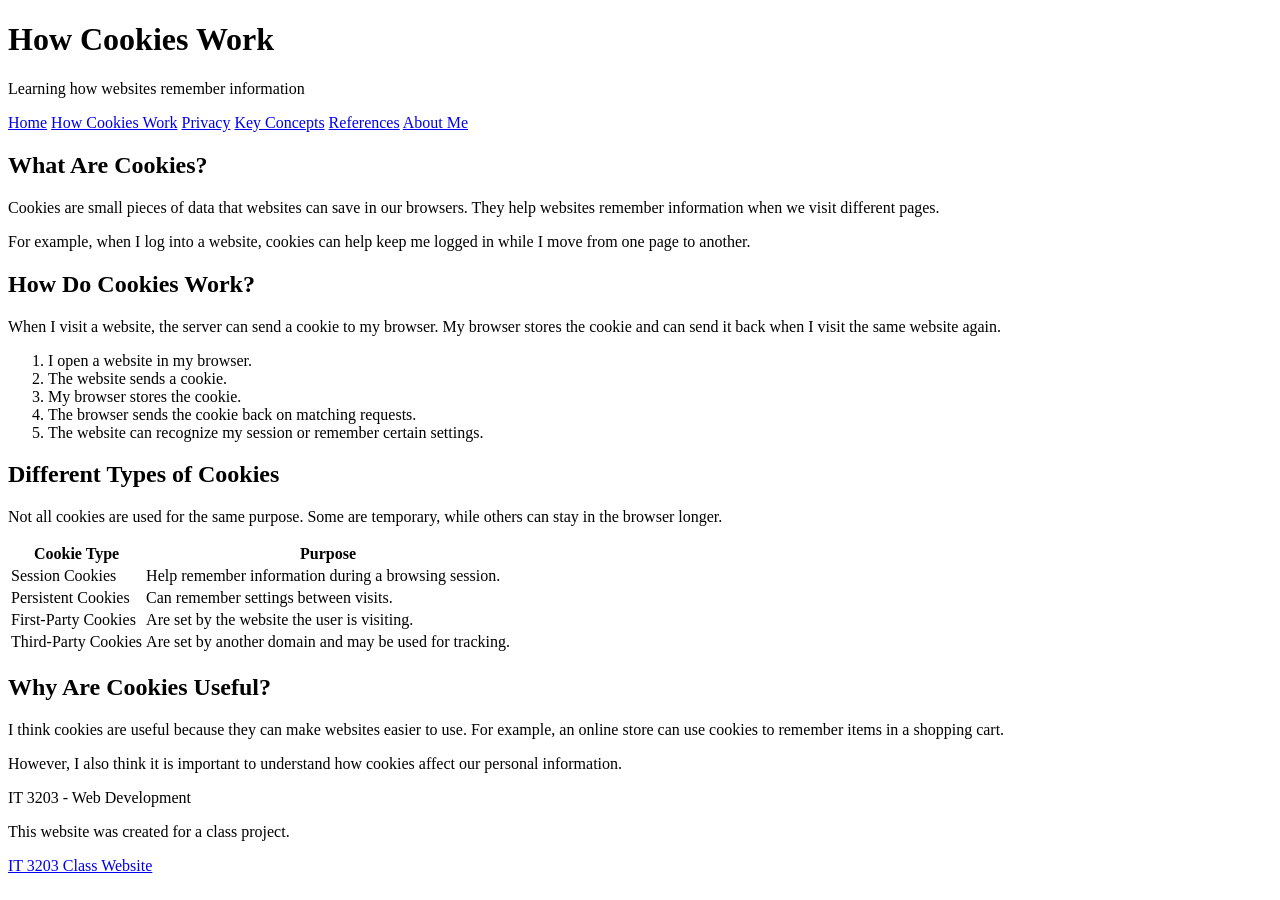
==== index.html @ 06b5e533 "Add files via upload" ====
<!DOCTYPE html>
<html lang="en">

<head>
    <meta charset="UTF-8">
    <meta name="viewport" content="width=device-width, initial-scale=1.0">
    <title>How Cookies Work</title>
    <link rel="stylesheet" href="style.css">
</head>

<body>

    <!-- Website header -->
    <header id="site-header">
        <h1>How Cookies Work</h1>
        <p>Learning how websites remember information</p>
    </header>

    <!-- Navigation menu -->
    <nav>
        <a href="index.html">Home</a>
        <a href="how-cookies-work.html">How Cookies Work</a>
        <a href="privacy-security.html">Privacy</a>
        <a href="key-concepts.html">Key Concepts</a>
        <a href="references.html">References</a>
        <a href="about.html">About Me</a>
    </nav>

    <main class="container">

        <!-- Introduction -->
        <section>
            <h2>What Are Cookies?</h2>

            <p>
                Cookies are small pieces of data that
                websites can save in our browsers.
                They help websites remember information
                when we visit different pages.
            </p>

            <p>
                For example, when I log into a website,
                cookies can help keep me logged in while
                I move from one page to another.
            </p>
        </section>

        <!-- How cookies work -->
        <section>
            <h2>How Do Cookies Work?</h2>

            <p>
                When I visit a website, the server can
                send a cookie to my browser.
                My browser stores the cookie and can
                send it back when I visit the same
                website again.
            </p>

            <ol>
                <li>I open a website in my browser.</li>
                <li>The website sends a cookie.</li>
                <li>My browser stores the cookie.</li>
                <li>The browser sends the cookie back
                    on matching requests.</li>
                <li>The website can recognize my session
                    or remember certain settings.</li>
            </ol>
        </section>

        <!-- Types of cookies -->
        <section>
            <h2>Different Types of Cookies</h2>

            <p>
                Not all cookies are used for the same
                purpose. Some are temporary, while
                others can stay in the browser longer.
            </p>

            <table>
                <tr>
                    <th>Cookie Type</th>
                    <th>Purpose</th>
                </tr>

                <tr>
                    <td>Session Cookies</td>
                    <td>Help remember information
                        during a browsing session.</td>
                </tr>

                <tr>
                    <td>Persistent Cookies</td>
                    <td>Can remember settings
                        between visits.</td>
                </tr>

                <tr>
                    <td>First-Party Cookies</td>
                    <td>Are set by the website
                        the user is visiting.</td>
                </tr>

                <tr>
                    <td>Third-Party Cookies</td>
                    <td>Are set by another domain
                        and may be used for tracking.</td>
                </tr>
            </table>
        </section>

        <!-- Personal example -->
        <section>
            <h2>Why Are Cookies Useful?</h2>

            <p>
                I think cookies are useful because
                they can make websites easier to use.
                For example, an online store can use
                cookies to remember items in a
                shopping cart.
            </p>

            <p>
                However, I also think it is important
                to understand how cookies affect
                our personal information.
            </p>
        </section>

    </main>

    <!-- Footer -->
    <footer>
        <p>IT 3203 - Web Development</p>
        <p>This website was created for a class project.</p>
        <a href="https://ksuweb.github.io/IT3203/">
            IT 3203 Class Website
        </a>
    </footer>

</body>
</html>
---- style.css ----
<!DOCTYPE html>
<html lang="en">

<head>
    <meta charset="UTF-8">
    <meta name="viewport" content="width=device-width, initial-scale=1.0">
    <title>Key Concepts - Cookies and Privacy</title>
    <link rel="stylesheet" href="style.css">
</head>

<body>

    <!-- Website header -->
    <header id="site-header">
        <h1>Key Concepts</h1>
        <p>Important things to know about cookies</p>
    </header>

    <!-- Navigation menu -->
    <nav>
        <a href="index.html">Home</a>
        <a href="how-cookies-work.html">How Cookies Work</a>
        <a href="privacy-security.html">Privacy</a>
        <a href="key-concepts.html">Key Concepts</a>
        <a href="references.html">References</a>
        <a href="about.html">About Me</a>
    </nav>

    <main class="container">

        <!-- Introduction -->
        <section>
            <h2>Understanding Cookies</h2>

            <p>
                While researching cookies, I learned
                about different concepts that help
                explain how websites use information.
            </p>

            <p>
                These are six important concepts
                that I think everyone should know.
            </p>
        </section>

        <!-- Concept 1 -->
        <section>
            <h2>1. HTTP Cookies</h2>

            <p>
                HTTP cookies are small pieces of data
                that websites can store in a browser.
                They help websites remember information
                about a user.
            </p>
        </section>

        <!-- Concept 2 -->
        <section>
            <h2>2. Session Cookies</h2>

            <p>
                Session cookies are temporary cookies.
                They usually disappear when the browser
                session ends.
            </p>

            <p>
                For example, they can help a website
                remember that I am logged in while
                I move between pages.
            </p>
        </section>

        <!-- Concept 3 -->
        <section>
            <h2>3. Persistent Cookies</h2>

            <p>
                Persistent cookies can stay in a
                browser after it is closed.
                They have an expiration time.
            </p>

            <p>
                For example, a website can use them
                to remember my language preferences
                when I visit again.
            </p>
        </section>

        <!-- Concept 4 -->
        <section>
            <h2>4. First-Party Cookies</h2>

            <p>
                First-party cookies are created by
                the website I am visiting.
            </p>

            <p>
                They can help websites remember
                settings and provide a better
                browsing experience.
            </p>
        </section>

        <!-- Concept 5 -->
        <section>
            <h2>5. Third-Party Cookies</h2>

            <p>
                Third-party cookies come from
                a different domain than the
                website I am visiting.
            </p>

            <p>
                They may be used for advertising
                and tracking activity across
                different websites.
            </p>
        </section>

        <!-- Concept 6 -->
        <section>
            <h2>6. Cookie Consent</h2>

            <p>
                Cookie consent is when a website
                asks users for permission to
                use certain types of cookies.
            </p>

            <p>
                Some websites show cookie banners
                that let users accept or reject
                optional cookies.
            </p>
        </section>

        <!-- Conclusion -->
        <section>
            <h2>What I Learned</h2>

            <p>
                Before researching this topic,
                I did not know there were
                different types of cookies.
            </p>

            <p>
                I learned that cookies can make
                websites easier to use, but they
                can also create privacy concerns.
                Understanding these concepts helps
                me make better decisions online.
            </p>
        </section>

    </main>

    <!-- Footer -->
    <footer>
        <p>IT 3203 - Web Development</p>
        <p>This website was created for a class project.</p>

        <a href="https://ksuweb.github.io/IT3203/">
            IT 3203 Class Website
        </a>
    </footer>

</body>
</html>
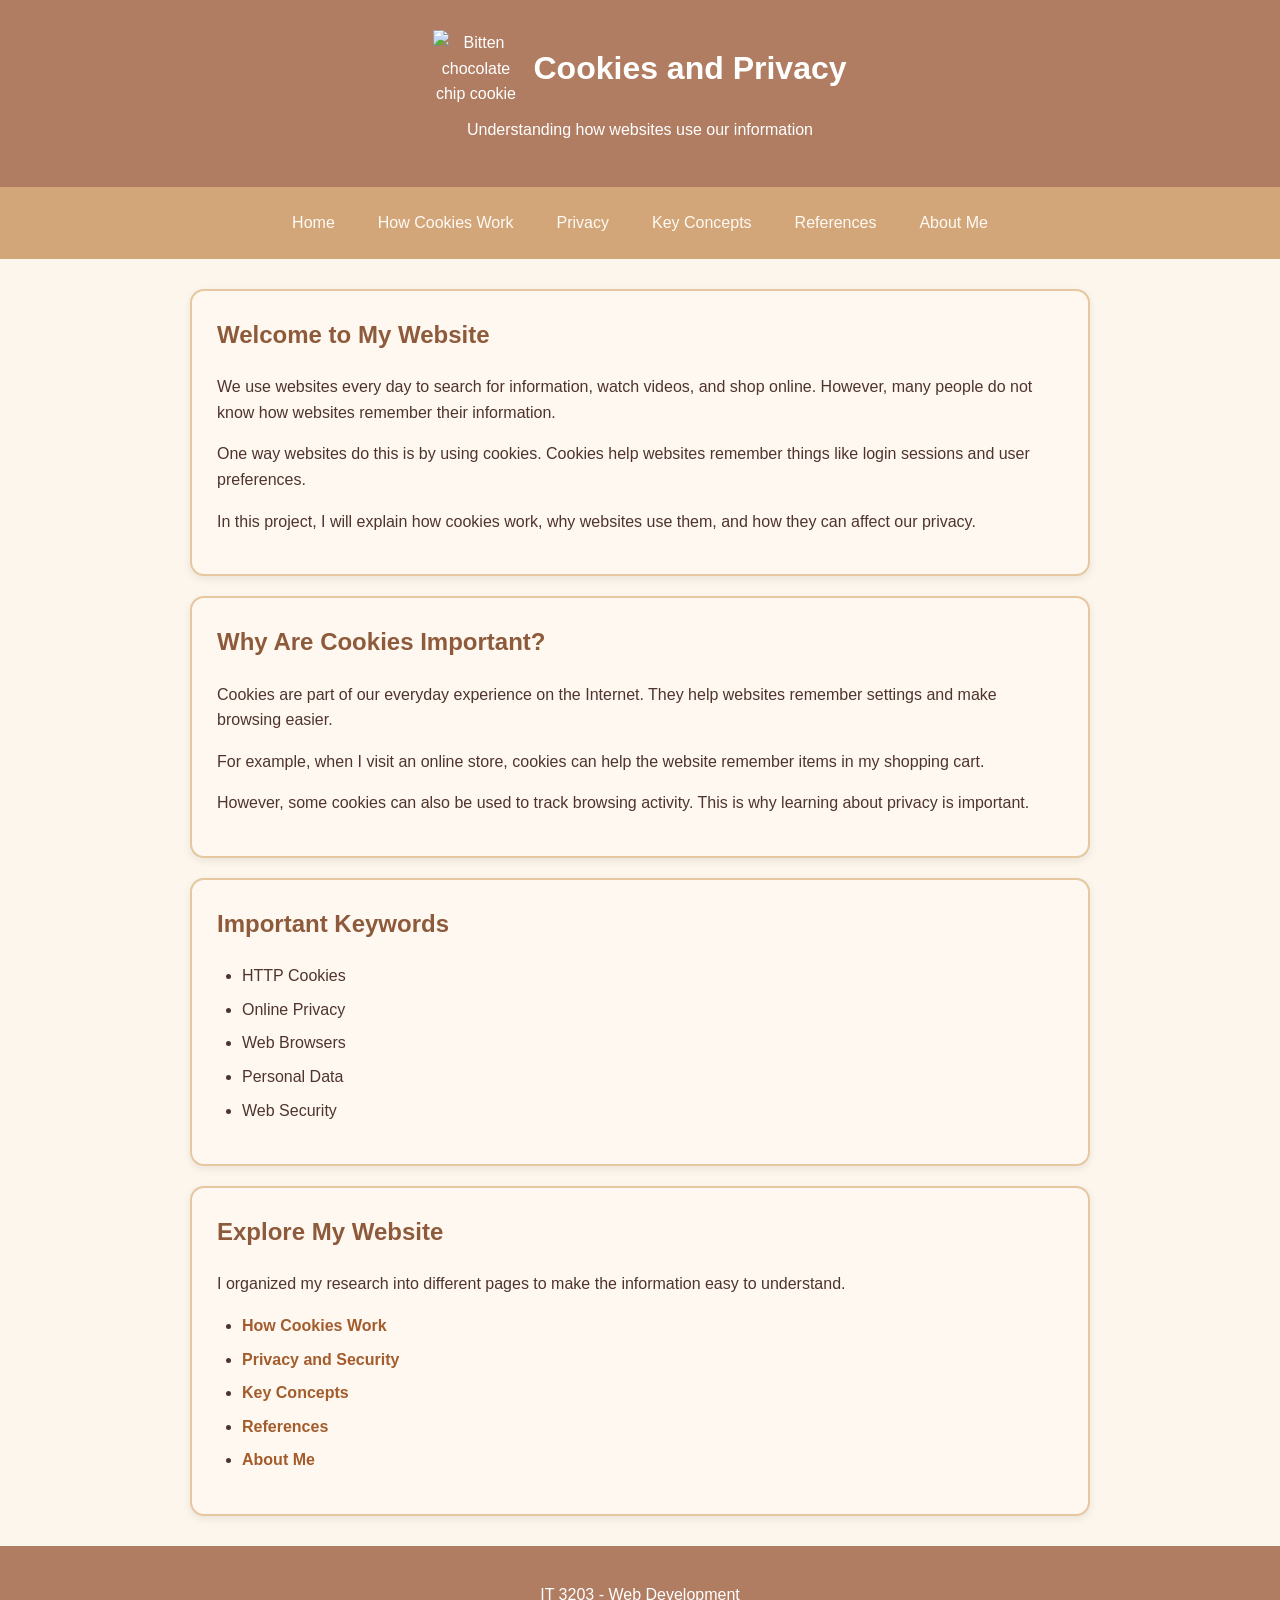
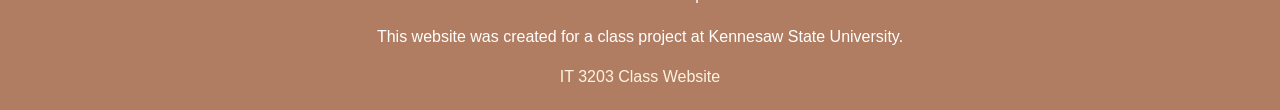
==== commit e4d6f2e0: "index.html" ====
--- a/index.html
+++ b/index.html
@@ -4,7 +4,7 @@
 <head>
     <meta charset="UTF-8">
     <meta name="viewport" content="width=device-width, initial-scale=1.0">
-    <title>How Cookies Work</title>
+    <title>Cookies and Privacy</title>
     <link rel="stylesheet" href="style.css">
 </head>
 
@@ -12,8 +12,20 @@
 
     <!-- Website header -->
     <header id="site-header">
-        <h1>How Cookies Work</h1>
-        <p>Learning how websites remember information</p>
+
+        <div class="title-row">
+
+            <!-- Cookie image next to the title -->
+            <img src="images/Bitten-Chocolate-Chip-Cookie.png"
+                 alt="Bitten chocolate chip cookie"
+                 class="title-cookie">
+
+            <h1>Cookies and Privacy</h1>
+
+        </div>
+
+        <p>Understanding how websites use our information</p>
+
     </header>
 
     <!-- Navigation menu -->
@@ -30,104 +42,105 @@
 
         <!-- Introduction -->
         <section>
-            <h2>What Are Cookies?</h2>
+            <h2>Welcome to My Website</h2>
 
             <p>
-                Cookies are small pieces of data that
-                websites can save in our browsers.
-                They help websites remember information
-                when we visit different pages.
+                We use websites every day to search for
+                information, watch videos, and shop online.
+                However, many people do not know how
+                websites remember their information.
             </p>
 
             <p>
-                For example, when I log into a website,
-                cookies can help keep me logged in while
-                I move from one page to another.
+                One way websites do this is by using cookies.
+                Cookies help websites remember things like
+                login sessions and user preferences.
+            </p>
+
+            <p>
+                In this project, I will explain how cookies
+                work, why websites use them, and how they
+                can affect our privacy.
             </p>
         </section>
 
-        <!-- How cookies work -->
+        <!-- Why cookies matter -->
         <section>
-            <h2>How Do Cookies Work?</h2>
+            <h2>Why Are Cookies Important?</h2>
 
             <p>
-                When I visit a website, the server can
-                send a cookie to my browser.
-                My browser stores the cookie and can
-                send it back when I visit the same
-                website again.
-            </p>
-
-            <ol>
-                <li>I open a website in my browser.</li>
-                <li>The website sends a cookie.</li>
-                <li>My browser stores the cookie.</li>
-                <li>The browser sends the cookie back
-                    on matching requests.</li>
-                <li>The website can recognize my session
-                    or remember certain settings.</li>
-            </ol>
-        </section>
-
-        <!-- Types of cookies -->
-        <section>
-            <h2>Different Types of Cookies</h2>
-
-            <p>
-                Not all cookies are used for the same
-                purpose. Some are temporary, while
-                others can stay in the browser longer.
-            </p>
-
-            <table>
-                <tr>
-                    <th>Cookie Type</th>
-                    <th>Purpose</th>
-                </tr>
-
-                <tr>
-                    <td>Session Cookies</td>
-                    <td>Help remember information
-                        during a browsing session.</td>
-                </tr>
-
-                <tr>
-                    <td>Persistent Cookies</td>
-                    <td>Can remember settings
-                        between visits.</td>
-                </tr>
-
-                <tr>
-                    <td>First-Party Cookies</td>
-                    <td>Are set by the website
-                        the user is visiting.</td>
-                </tr>
-
-                <tr>
-                    <td>Third-Party Cookies</td>
-                    <td>Are set by another domain
-                        and may be used for tracking.</td>
-                </tr>
-            </table>
-        </section>
-
-        <!-- Personal example -->
-        <section>
-            <h2>Why Are Cookies Useful?</h2>
-
-            <p>
-                I think cookies are useful because
-                they can make websites easier to use.
-                For example, an online store can use
-                cookies to remember items in a
-                shopping cart.
+                Cookies are part of our everyday experience
+                on the Internet. They help websites remember
+                settings and make browsing easier.
             </p>
 
             <p>
-                However, I also think it is important
-                to understand how cookies affect
-                our personal information.
+                For example, when I visit an online store,
+                cookies can help the website remember
+                items in my shopping cart.
             </p>
+
+            <p>
+                However, some cookies can also be used
+                to track browsing activity. This is why
+                learning about privacy is important.
+            </p>
+        </section>
+
+        <!-- Keywords -->
+        <section>
+            <h2>Important Keywords</h2>
+
+            <ul>
+                <li>HTTP Cookies</li>
+                <li>Online Privacy</li>
+                <li>Web Browsers</li>
+                <li>Personal Data</li>
+                <li>Web Security</li>
+            </ul>
+        </section>
+
+        <!-- Table of contents -->
+        <section>
+            <h2>Explore My Website</h2>
+
+            <p>
+                I organized my research into different
+                pages to make the information easy
+                to understand.
+            </p>
+
+            <ul>
+                <li>
+                    <a href="how-cookies-work.html">
+                        How Cookies Work
+                    </a>
+                </li>
+
+                <li>
+                    <a href="privacy-security.html">
+                        Privacy and Security
+                    </a>
+                </li>
+
+                <li>
+                    <a href="key-concepts.html">
+                        Key Concepts
+                    </a>
+                </li>
+
+                <li>
+                    <a href="references.html">
+                        References
+                    </a>
+                </li>
+
+                <li>
+                    <a href="about.html">
+                        About Me
+                    </a>
+                </li>
+            </ul>
         </section>
 
     </main>
@@ -135,7 +148,12 @@
     <!-- Footer -->
     <footer>
         <p>IT 3203 - Web Development</p>
-        <p>This website was created for a class project.</p>
+
+        <p>
+            This website was created for a class project
+            at Kennesaw State University.
+        </p>
+
         <a href="https://ksuweb.github.io/IT3203/">
             IT 3203 Class Website
         </a>
--- a/style.css
+++ b/style.css
@@ -1,175 +1,211 @@
-<!DOCTYPE html>
-<html lang="en">
-
-<head>
-    <meta charset="UTF-8">
-    <meta name="viewport" content="width=device-width, initial-scale=1.0">
-    <title>Key Concepts - Cookies and Privacy</title>
-    <link rel="stylesheet" href="style.css">
-</head>
-
-<body>
-
-    <!-- Website header -->
-    <header id="site-header">
-        <h1>Key Concepts</h1>
-        <p>Important things to know about cookies</p>
-    </header>
-
-    <!-- Navigation menu -->
-    <nav>
-        <a href="index.html">Home</a>
-        <a href="how-cookies-work.html">How Cookies Work</a>
-        <a href="privacy-security.html">Privacy</a>
-        <a href="key-concepts.html">Key Concepts</a>
-        <a href="references.html">References</a>
-        <a href="about.html">About Me</a>
-    </nav>
-
-    <main class="container">
-
-        <!-- Introduction -->
-        <section>
-            <h2>Understanding Cookies</h2>
-
-            <p>
-                While researching cookies, I learned
-                about different concepts that help
-                explain how websites use information.
-            </p>
-
-            <p>
-                These are six important concepts
-                that I think everyone should know.
-            </p>
-        </section>
-
-        <!-- Concept 1 -->
-        <section>
-            <h2>1. HTTP Cookies</h2>
-
-            <p>
-                HTTP cookies are small pieces of data
-                that websites can store in a browser.
-                They help websites remember information
-                about a user.
-            </p>
-        </section>
-
-        <!-- Concept 2 -->
-        <section>
-            <h2>2. Session Cookies</h2>
-
-            <p>
-                Session cookies are temporary cookies.
-                They usually disappear when the browser
-                session ends.
-            </p>
-
-            <p>
-                For example, they can help a website
-                remember that I am logged in while
-                I move between pages.
-            </p>
-        </section>
-
-        <!-- Concept 3 -->
-        <section>
-            <h2>3. Persistent Cookies</h2>
-
-            <p>
-                Persistent cookies can stay in a
-                browser after it is closed.
-                They have an expiration time.
-            </p>
-
-            <p>
-                For example, a website can use them
-                to remember my language preferences
-                when I visit again.
-            </p>
-        </section>
-
-        <!-- Concept 4 -->
-        <section>
-            <h2>4. First-Party Cookies</h2>
-
-            <p>
-                First-party cookies are created by
-                the website I am visiting.
-            </p>
-
-            <p>
-                They can help websites remember
-                settings and provide a better
-                browsing experience.
-            </p>
-        </section>
-
-        <!-- Concept 5 -->
-        <section>
-            <h2>5. Third-Party Cookies</h2>
-
-            <p>
-                Third-party cookies come from
-                a different domain than the
-                website I am visiting.
-            </p>
-
-            <p>
-                They may be used for advertising
-                and tracking activity across
-                different websites.
-            </p>
-        </section>
-
-        <!-- Concept 6 -->
-        <section>
-            <h2>6. Cookie Consent</h2>
-
-            <p>
-                Cookie consent is when a website
-                asks users for permission to
-                use certain types of cookies.
-            </p>
-
-            <p>
-                Some websites show cookie banners
-                that let users accept or reject
-                optional cookies.
-            </p>
-        </section>
-
-        <!-- Conclusion -->
-        <section>
-            <h2>What I Learned</h2>
-
-            <p>
-                Before researching this topic,
-                I did not know there were
-                different types of cookies.
-            </p>
-
-            <p>
-                I learned that cookies can make
-                websites easier to use, but they
-                can also create privacy concerns.
-                Understanding these concepts helps
-                me make better decisions online.
-            </p>
-        </section>
-
-    </main>
-
-    <!-- Footer -->
-    <footer>
-        <p>IT 3203 - Web Development</p>
-        <p>This website was created for a class project.</p>
-
-        <a href="https://ksuweb.github.io/IT3203/">
-            IT 3203 Class Website
-        </a>
-    </footer>
-
-</body>
-</html>+/* General website style */
+body {
+    font-family: Arial, sans-serif;
+    margin: 0;
+    background-color: #fdf6ec;
+    color: #4e342e;
+    line-height: 1.6;
+}
+
+/* Website header */
+#site-header {
+    background-color: #b07d62;
+    color: white;
+    text-align: center;
+    padding: 30px 20px;
+}
+
+/* Title and cookie image */
+.title-row {
+    display: flex;
+    align-items: center;
+    justify-content: center;
+    gap: 15px;
+}
+
+#site-header h1 {
+    margin: 0;
+    font-size: 32px;
+}
+
+#site-header p {
+    margin-top: 10px;
+    font-size: 16px;
+}
+
+/* Bitten cookie image */
+.title-cookie {
+    width: 85px;
+    height: auto;
+    flex-shrink: 0;
+}
+
+/* Navigation menu */
+nav {
+    background-color: #d2a679;
+    display: flex;
+    justify-content: center;
+    flex-wrap: wrap;
+    gap: 15px;
+    padding: 15px;
+}
+
+/* Navigation links */
+nav a {
+    color: #fffaf5;
+    text-decoration: none;
+    padding: 8px 14px;
+    border-radius: 20px;
+    transition: background-color 0.2s;
+}
+
+/* Hover effect */
+nav a:hover {
+    background-color: #8d5a3b;
+    color: white;
+}
+
+/* Main content */
+.container {
+    max-width: 900px;
+    margin: 30px auto;
+    padding: 0 20px;
+}
+
+/* Content sections */
+section {
+    background-color: #fff8f0;
+    padding: 25px;
+    margin-bottom: 20px;
+    border: 2px solid #e6c7a1;
+    border-radius: 14px;
+    box-shadow: 0 3px 8px rgba(0, 0, 0, 0.08);
+}
+
+/* Section headings */
+h2 {
+    color: #8d5a3b;
+    margin-top: 0;
+}
+
+/* Paragraphs */
+p {
+    margin-bottom: 15px;
+}
+
+/* Lists */
+ul, ol {
+    padding-left: 25px;
+}
+
+li {
+    margin-bottom: 8px;
+}
+
+/* Links inside sections */
+section a {
+    color: #a35c2c;
+    text-decoration: none;
+    font-weight: bold;
+}
+
+section a:hover {
+    color: #6d3f24;
+    text-decoration: underline;
+}
+
+/* Table design */
+table {
+    width: 100%;
+    border-collapse: collapse;
+    margin-top: 20px;
+}
+
+th {
+    background-color: #b07d62;
+    color: white;
+    padding: 12px;
+    text-align: left;
+}
+
+td {
+    border: 1px solid #e6c7a1;
+    padding: 12px;
+}
+
+tr:nth-child(even) {
+    background-color: #f5e4d2;
+}
+
+/* Footer */
+footer {
+    background-color: #b07d62;
+    color: white;
+    text-align: center;
+    padding: 20px;
+}
+
+footer a {
+    color: #fff3e0;
+    text-decoration: none;
+}
+
+footer a:hover {
+    text-decoration: underline;
+}
+
+/* Mobile design */
+@media (max-width: 600px) {
+
+    #site-header {
+        padding: 25px 12px;
+    }
+
+    #site-header h1 {
+        font-size: 26px;
+    }
+
+    #site-header p {
+        font-size: 14px;
+    }
+
+    .title-row {
+        gap: 10px;
+    }
+
+    .title-cookie {
+        width: 55px;
+    }
+
+    nav {
+        gap: 8px;
+        padding: 10px;
+    }
+
+    nav a {
+        font-size: 14px;
+        padding: 8px;
+    }
+
+    .container {
+        padding: 0 12px;
+        margin: 20px auto;
+    }
+
+    section {
+        padding: 15px;
+    }
+
+    h2 {
+        font-size: 22px;
+    }
+
+    table {
+        font-size: 13px;
+    }
+
+    th, td {
+        padding: 6px;
+        overflow-wrap: anywhere;
+    }
+}
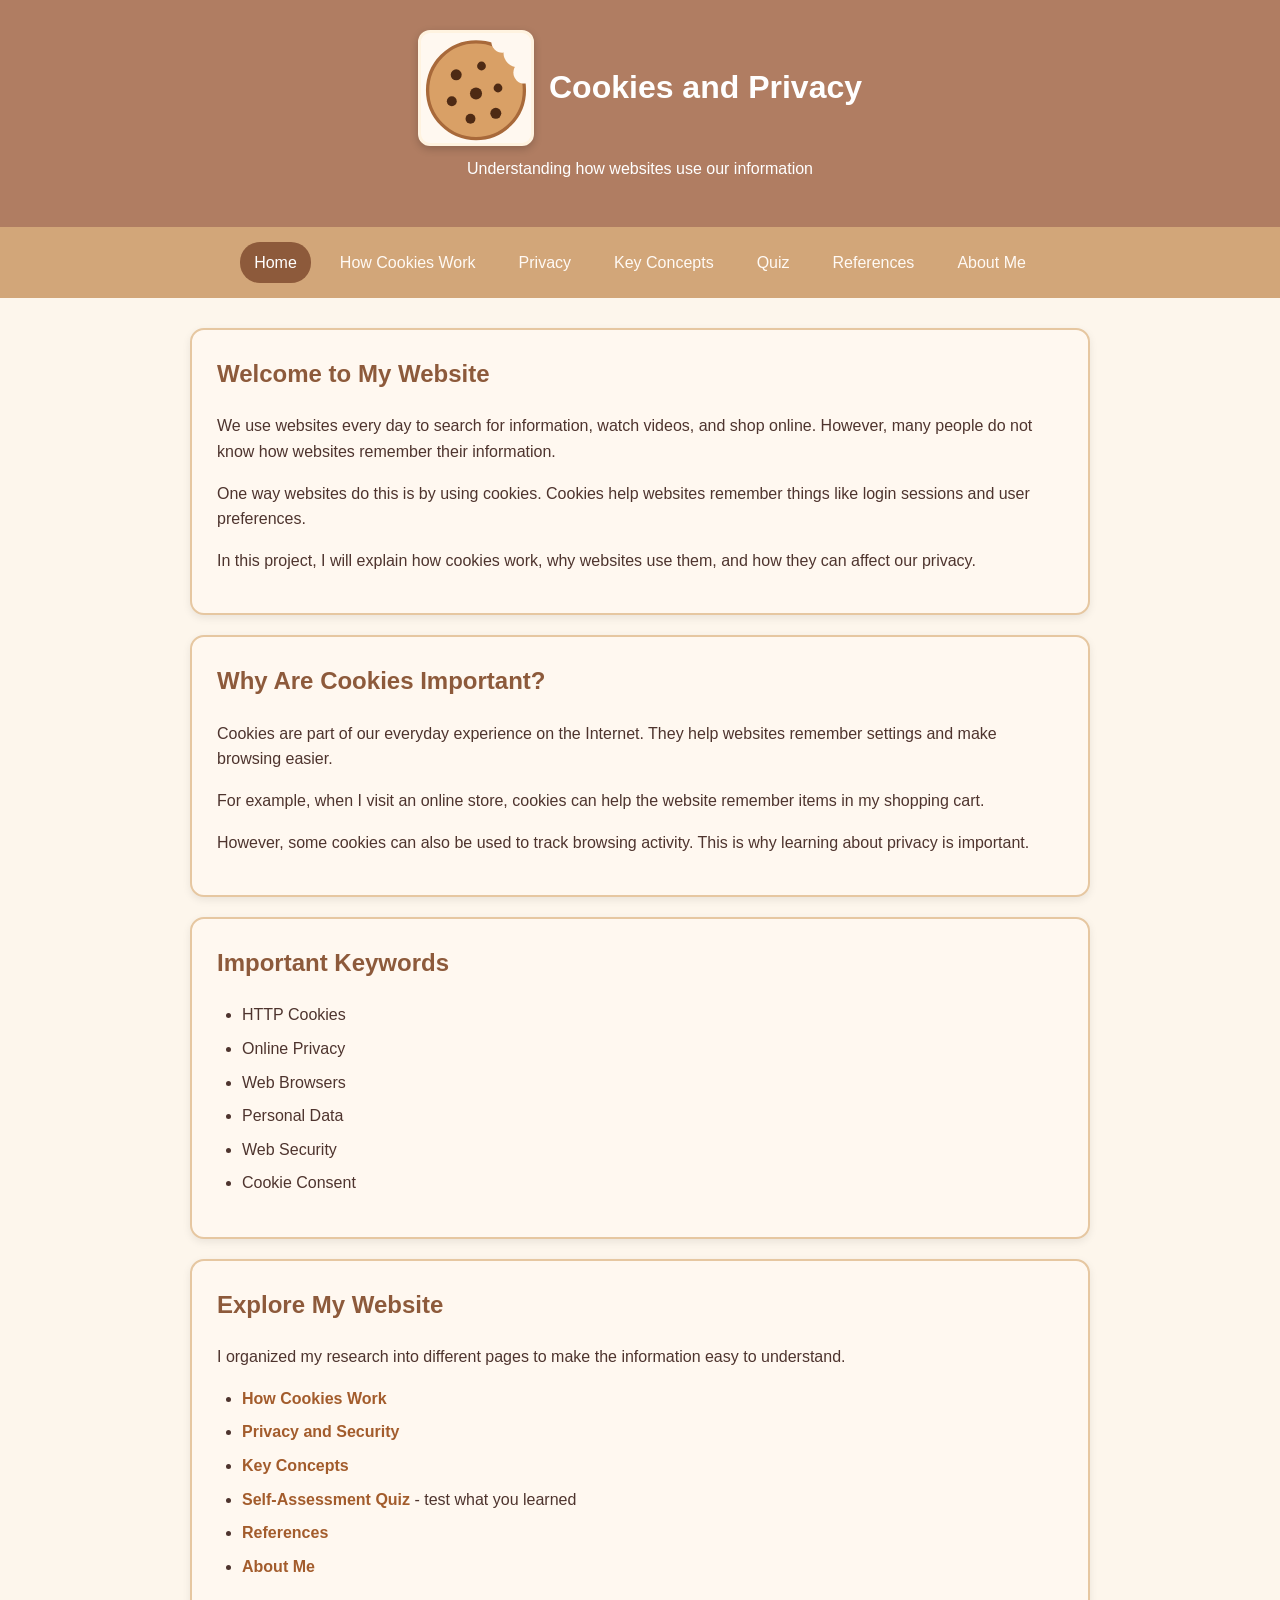
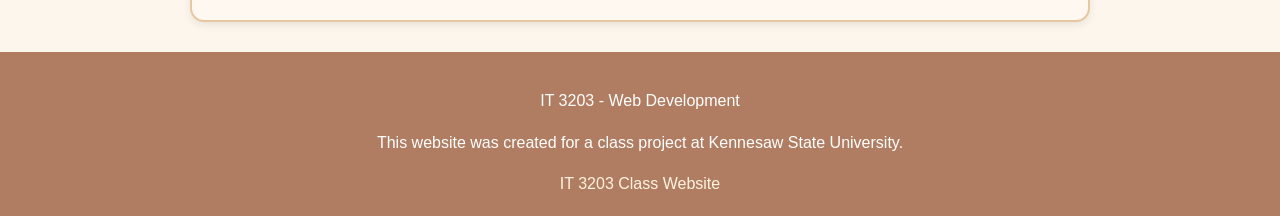
==== commit 6772431a: "Add files via upload" ====
--- a/index.html
+++ b/index.html
@@ -1,163 +1,166 @@
-<!DOCTYPE html>
-<html lang="en">
-
-<head>
-    <meta charset="UTF-8">
-    <meta name="viewport" content="width=device-width, initial-scale=1.0">
-    <title>Cookies and Privacy</title>
-    <link rel="stylesheet" href="style.css">
-</head>
-
-<body>
-
-    <!-- Website header -->
-    <header id="site-header">
-
-        <div class="title-row">
-
-            <!-- Cookie image next to the title -->
-            <img src="images/Bitten-Chocolate-Chip-Cookie.png"
-                 alt="Bitten chocolate chip cookie"
-                 class="title-cookie">
-
-            <h1>Cookies and Privacy</h1>
-
-        </div>
-
-        <p>Understanding how websites use our information</p>
-
-    </header>
-
-    <!-- Navigation menu -->
-    <nav>
-        <a href="index.html">Home</a>
-        <a href="how-cookies-work.html">How Cookies Work</a>
-        <a href="privacy-security.html">Privacy</a>
-        <a href="key-concepts.html">Key Concepts</a>
-        <a href="references.html">References</a>
-        <a href="about.html">About Me</a>
-    </nav>
-
-    <main class="container">
-
-        <!-- Introduction -->
-        <section>
-            <h2>Welcome to My Website</h2>
-
-            <p>
-                We use websites every day to search for
-                information, watch videos, and shop online.
-                However, many people do not know how
-                websites remember their information.
-            </p>
-
-            <p>
-                One way websites do this is by using cookies.
-                Cookies help websites remember things like
-                login sessions and user preferences.
-            </p>
-
-            <p>
-                In this project, I will explain how cookies
-                work, why websites use them, and how they
-                can affect our privacy.
-            </p>
-        </section>
-
-        <!-- Why cookies matter -->
-        <section>
-            <h2>Why Are Cookies Important?</h2>
-
-            <p>
-                Cookies are part of our everyday experience
-                on the Internet. They help websites remember
-                settings and make browsing easier.
-            </p>
-
-            <p>
-                For example, when I visit an online store,
-                cookies can help the website remember
-                items in my shopping cart.
-            </p>
-
-            <p>
-                However, some cookies can also be used
-                to track browsing activity. This is why
-                learning about privacy is important.
-            </p>
-        </section>
-
-        <!-- Keywords -->
-        <section>
-            <h2>Important Keywords</h2>
-
-            <ul>
-                <li>HTTP Cookies</li>
-                <li>Online Privacy</li>
-                <li>Web Browsers</li>
-                <li>Personal Data</li>
-                <li>Web Security</li>
-            </ul>
-        </section>
-
-        <!-- Table of contents -->
-        <section>
-            <h2>Explore My Website</h2>
-
-            <p>
-                I organized my research into different
-                pages to make the information easy
-                to understand.
-            </p>
-
-            <ul>
-                <li>
-                    <a href="how-cookies-work.html">
-                        How Cookies Work
-                    </a>
-                </li>
-
-                <li>
-                    <a href="privacy-security.html">
-                        Privacy and Security
-                    </a>
-                </li>
-
-                <li>
-                    <a href="key-concepts.html">
-                        Key Concepts
-                    </a>
-                </li>
-
-                <li>
-                    <a href="references.html">
-                        References
-                    </a>
-                </li>
-
-                <li>
-                    <a href="about.html">
-                        About Me
-                    </a>
-                </li>
-            </ul>
-        </section>
-
-    </main>
-
-    <!-- Footer -->
-    <footer>
-        <p>IT 3203 - Web Development</p>
-
-        <p>
-            This website was created for a class project
-            at Kennesaw State University.
-        </p>
-
-        <a href="https://ksuweb.github.io/IT3203/">
-            IT 3203 Class Website
-        </a>
-    </footer>
-
-</body>
-</html>
+<!DOCTYPE html>
+<html lang="en">
+
+<head>
+    <meta charset="UTF-8">
+    <meta name="viewport" content="width=device-width, initial-scale=1.0">
+    <title>Cookies and Privacy</title>
+    <link rel="stylesheet" href="style.css">
+</head>
+
+<body>
+
+    <!-- Website header -->
+    <header id="site-header">
+        <div class="title-row">
+            <!-- Cookie photo next to the title (falls back to a local drawing if the photo cannot load) -->
+            <img src="https://upload.wikimedia.org/wikipedia/commons/2/29/Choco_chip_cookie_bitten.jpg"
+                 alt="Bitten chocolate chip cookie" class="title-cookie"
+                 onerror="this.onerror=null; this.src='images/cookie.svg';">
+            <h1>Cookies and Privacy</h1>
+        </div>
+        <p>Understanding how websites use our information</p>
+    </header>
+
+    <!-- Navigation menu -->
+    <nav>
+        <a href="index.html" class="active">Home</a>
+        <a href="how-cookies-work.html">How Cookies Work</a>
+        <a href="privacy-security.html">Privacy</a>
+        <a href="key-concepts.html">Key Concepts</a>
+        <a href="quiz.html">Quiz</a>
+        <a href="references.html">References</a>
+        <a href="about.html">About Me</a>
+    </nav>
+
+    <main class="container">
+
+        <!-- Introduction -->
+        <section>
+            <h2>Welcome to My Website</h2>
+
+            <p>
+                We use websites every day to search for
+                information, watch videos, and shop online.
+                However, many people do not know how
+                websites remember their information.
+            </p>
+
+            <p>
+                One way websites do this is by using cookies.
+                Cookies help websites remember things like
+                login sessions and user preferences.
+            </p>
+
+            <p>
+                In this project, I will explain how cookies
+                work, why websites use them, and how they
+                can affect our privacy.
+            </p>
+        </section>
+
+        <!-- Why cookies matter -->
+        <section>
+            <h2>Why Are Cookies Important?</h2>
+
+            <p>
+                Cookies are part of our everyday experience
+                on the Internet. They help websites remember
+                settings and make browsing easier.
+            </p>
+
+            <p>
+                For example, when I visit an online store,
+                cookies can help the website remember
+                items in my shopping cart.
+            </p>
+
+            <p>
+                However, some cookies can also be used
+                to track browsing activity. This is why
+                learning about privacy is important.
+            </p>
+        </section>
+
+        <!-- Keywords -->
+        <section>
+            <h2>Important Keywords</h2>
+
+            <ul>
+                <li>HTTP Cookies</li>
+                <li>Online Privacy</li>
+                <li>Web Browsers</li>
+                <li>Personal Data</li>
+                <li>Web Security</li>
+                <li>Cookie Consent</li>
+            </ul>
+        </section>
+
+        <!-- Table of contents -->
+        <section>
+            <h2>Explore My Website</h2>
+
+            <p>
+                I organized my research into different
+                pages to make the information easy
+                to understand.
+            </p>
+
+            <ul>
+                <li>
+                    <a href="how-cookies-work.html">
+                        How Cookies Work
+                    </a>
+                </li>
+
+                <li>
+                    <a href="privacy-security.html">
+                        Privacy and Security
+                    </a>
+                </li>
+
+                <li>
+                    <a href="key-concepts.html">
+                        Key Concepts
+                    </a>
+                </li>
+
+                <li>
+                    <a href="quiz.html">
+                        Self-Assessment Quiz
+                    </a>
+                    - test what you learned
+                </li>
+
+                <li>
+                    <a href="references.html">
+                        References
+                    </a>
+                </li>
+
+                <li>
+                    <a href="about.html">
+                        About Me
+                    </a>
+                </li>
+            </ul>
+        </section>
+
+    </main>
+
+    <!-- Footer -->
+    <footer>
+        <p>IT 3203 - Web Development</p>
+
+        <p>
+            This website was created for a class project
+            at Kennesaw State University.
+        </p>
+
+        <a href="https://ksuweb.github.io/IT3203/">
+            IT 3203 Class Website
+        </a>
+    </footer>
+
+</body>
+</html>
--- a/style.css
+++ b/style.css
@@ -33,11 +33,15 @@
     font-size: 16px;
 }
 
-/* Bitten cookie image */
+/* Bitten cookie photo next to the title */
 .title-cookie {
-    width: 85px;
+    width: 110px;
     height: auto;
     flex-shrink: 0;
+    border-radius: 12px;
+    border: 3px solid #fff3e0;
+    box-shadow: 0 3px 8px rgba(0, 0, 0, 0.2);
+    background-color: #fff8f0;
 }
 
 /* Navigation menu */
@@ -59,8 +63,9 @@
     transition: background-color 0.2s;
 }
 
-/* Hover effect */
-nav a:hover {
+/* Hover effect and the link of the current page */
+nav a:hover,
+nav a.active {
     background-color: #8d5a3b;
     color: white;
 }
@@ -154,9 +159,318 @@
     text-decoration: underline;
 }
 
+/* Code example box */
+.code-box {
+    background-color: #4e342e;
+    color: #fff3e0;
+    padding: 14px 16px;
+    border-radius: 8px;
+    overflow-x: auto;
+    font-size: 14px;
+}
+
+code {
+    font-family: Consolas, "Courier New", monospace;
+}
+
+/* Small "tip" box used on content pages */
+.tip {
+    background-color: #f5e4d2;
+    border-left: 5px solid #b07d62;
+    padding: 12px 16px;
+    border-radius: 8px;
+}
+
+/* =========================================
+   QUIZ PAGE
+   ========================================= */
+
+/* Hide an element (used by quiz.js) */
+.hidden {
+    display: none !important;
+}
+
+/* Buttons */
+.btn {
+    font-family: inherit;
+    font-size: 16px;
+    font-weight: bold;
+    padding: 12px 26px;
+    border: none;
+    border-radius: 25px;
+    cursor: pointer;
+    transition: background-color 0.2s, transform 0.1s;
+}
+
+.btn:active {
+    transform: scale(0.97);
+}
+
+.btn-primary {
+    background-color: #8d5a3b;
+    color: white;
+}
+
+.btn-primary:hover {
+    background-color: #6d3f24;
+}
+
+.btn-secondary {
+    background-color: #e6c7a1;
+    color: #4e342e;
+}
+
+.btn-secondary:hover {
+    background-color: #d2a679;
+}
+
+/* Timer bar that sticks to the top while scrolling */
+#timer-bar {
+    position: sticky;
+    top: 0;
+    z-index: 10;
+    display: flex;
+    justify-content: space-between;
+    background-color: #4e342e;
+    color: white;
+    padding: 12px 20px;
+    border-radius: 12px;
+    margin-bottom: 20px;
+    box-shadow: 0 3px 8px rgba(0, 0, 0, 0.2);
+}
+
+/* Last minute: timer turns red */
+#timer-bar.warning {
+    background-color: #c62828;
+}
+
+/* Each question card */
+.question {
+    background-color: #fff8f0;
+    border: 2px solid #e6c7a1;
+    border-radius: 14px;
+    padding: 20px 25px;
+    margin: 0 0 20px 0;
+    box-shadow: 0 3px 8px rgba(0, 0, 0, 0.08);
+}
+
+.question legend {
+    font-weight: bold;
+    color: #8d5a3b;
+    padding: 0 8px;
+}
+
+.question legend em {
+    font-weight: normal;
+    font-size: 14px;
+}
+
+/* Round question number */
+.q-num {
+    display: inline-block;
+    width: 28px;
+    height: 28px;
+    line-height: 28px;
+    text-align: center;
+    border-radius: 50%;
+    background-color: #b07d62;
+    color: white;
+    margin-right: 6px;
+}
+
+/* Text box and dropdown */
+.question input[type="text"],
+.question select {
+    display: block;
+    width: 100%;
+    max-width: 400px;
+    margin-top: 10px;
+    padding: 10px 12px;
+    font-size: 16px;
+    font-family: inherit;
+    border: 2px solid #d2a679;
+    border-radius: 8px;
+    background-color: white;
+    box-sizing: border-box;
+}
+
+.question input[type="text"]:focus,
+.question select:focus {
+    outline: none;
+    border-color: #8d5a3b;
+    box-shadow: 0 0 0 3px rgba(141, 90, 59, 0.2);
+}
+
+/* Radio and checkbox options look like clickable rows */
+.choice {
+    display: flex;
+    align-items: center;
+    gap: 10px;
+    padding: 10px 14px;
+    margin: 8px 0;
+    border: 1px solid #e6c7a1;
+    border-radius: 8px;
+    background-color: white;
+    cursor: pointer;
+    transition: background-color 0.2s;
+}
+
+.choice:hover {
+    background-color: #f5e4d2;
+}
+
+.choice input {
+    accent-color: #8d5a3b;
+    width: 18px;
+    height: 18px;
+}
+
+/* Feedback text under each question after submit */
+.feedback {
+    margin: 10px 0 0 0;
+    font-weight: bold;
+}
+
+.question.correct {
+    border-color: #2e7d32;
+    background-color: #e8f5e9;
+}
+
+.question.correct .feedback {
+    color: #2e7d32;
+}
+
+.question.incorrect {
+    border-color: #c62828;
+    background-color: #ffebee;
+}
+
+.question.incorrect .feedback {
+    color: #c62828;
+}
+
+.quiz-buttons {
+    display: flex;
+    gap: 15px;
+    justify-content: center;
+    margin-bottom: 20px;
+}
+
+/* Results panel */
+.time-up {
+    color: #c62828;
+    font-weight: bold;
+}
+
+.result-summary {
+    display: flex;
+    align-items: center;
+    gap: 25px;
+    padding: 20px;
+    border-radius: 12px;
+    margin-bottom: 15px;
+}
+
+.result-summary.pass {
+    background-color: #e8f5e9;
+    border: 2px solid #2e7d32;
+}
+
+.result-summary.fail {
+    background-color: #ffebee;
+    border: 2px solid #c62828;
+}
+
+.result-badge {
+    font-size: 30px;
+    font-weight: bold;
+    color: white;
+    padding: 15px 25px;
+    border-radius: 12px;
+}
+
+.pass .result-badge {
+    background-color: #2e7d32;
+}
+
+.fail .result-badge {
+    background-color: #c62828;
+}
+
+.result-stats p {
+    margin: 4px 0;
+}
+
+/* Score bar */
+.score-bar {
+    height: 14px;
+    background-color: #e6c7a1;
+    border-radius: 7px;
+    overflow: hidden;
+    margin-bottom: 15px;
+}
+
+.score-fill {
+    height: 100%;
+    transition: width 0.6s;
+}
+
+.score-fill.pass {
+    background-color: #2e7d32;
+}
+
+.score-fill.fail {
+    background-color: #c62828;
+}
+
+/* Results table */
+.table-wrap {
+    overflow-x: auto;
+    margin-bottom: 20px;
+}
+
+.results-table .row-correct td {
+    background-color: #f1f8f1;
+}
+
+.results-table .row-incorrect td {
+    background-color: #fdf0f0;
+}
+
+.tag {
+    display: inline-block;
+    padding: 3px 10px;
+    border-radius: 12px;
+    color: white;
+    font-size: 13px;
+    font-weight: bold;
+}
+
+.tag-correct {
+    background-color: #2e7d32;
+}
+
+.tag-incorrect {
+    background-color: #c62828;
+}
+
 /* Mobile design */
 @media (max-width: 600px) {
 
+    .result-summary {
+        flex-direction: column;
+        text-align: center;
+    }
+
+    .question {
+        padding: 15px;
+    }
+
+    .quiz-buttons {
+        flex-direction: column;
+    }
+
+
     #site-header {
         padding: 25px 12px;
     }
@@ -174,7 +488,7 @@
     }
 
     .title-cookie {
-        width: 55px;
+        width: 75px;
     }
 
     nav {
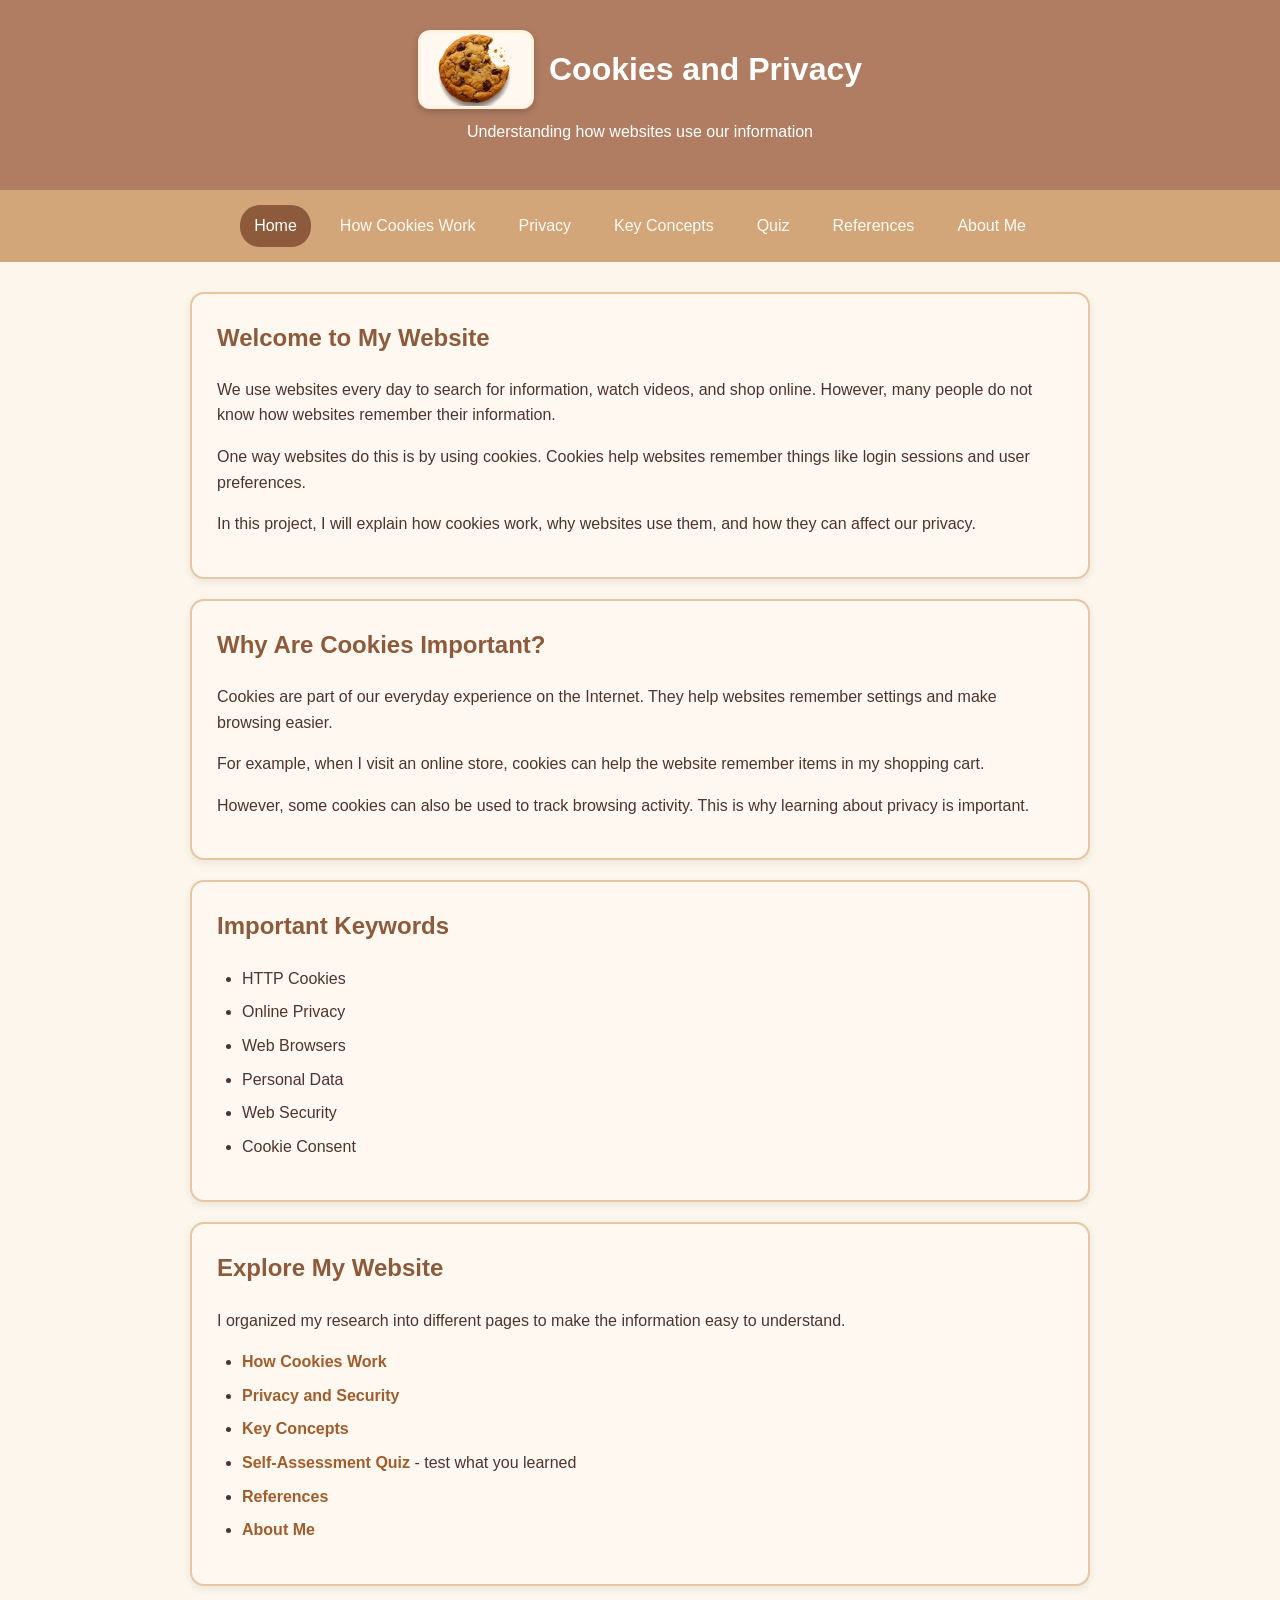
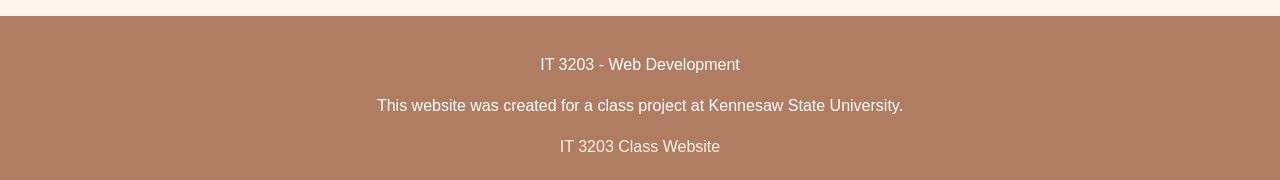
==== commit adc6adef: "Update index.html" ====
--- a/index.html
+++ b/index.html
@@ -14,7 +14,7 @@
     <header id="site-header">
         <div class="title-row">
             <!-- Cookie photo next to the title (falls back to a local drawing if the photo cannot load) -->
-            <img src="https://upload.wikimedia.org/wikipedia/commons/2/29/Choco_chip_cookie_bitten.jpg"
+            <img src="Galleta de chocolate mordida.png"
                  alt="Bitten chocolate chip cookie" class="title-cookie"
                  onerror="this.onerror=null; this.src='images/cookie.svg';">
             <h1>Cookies and Privacy</h1>
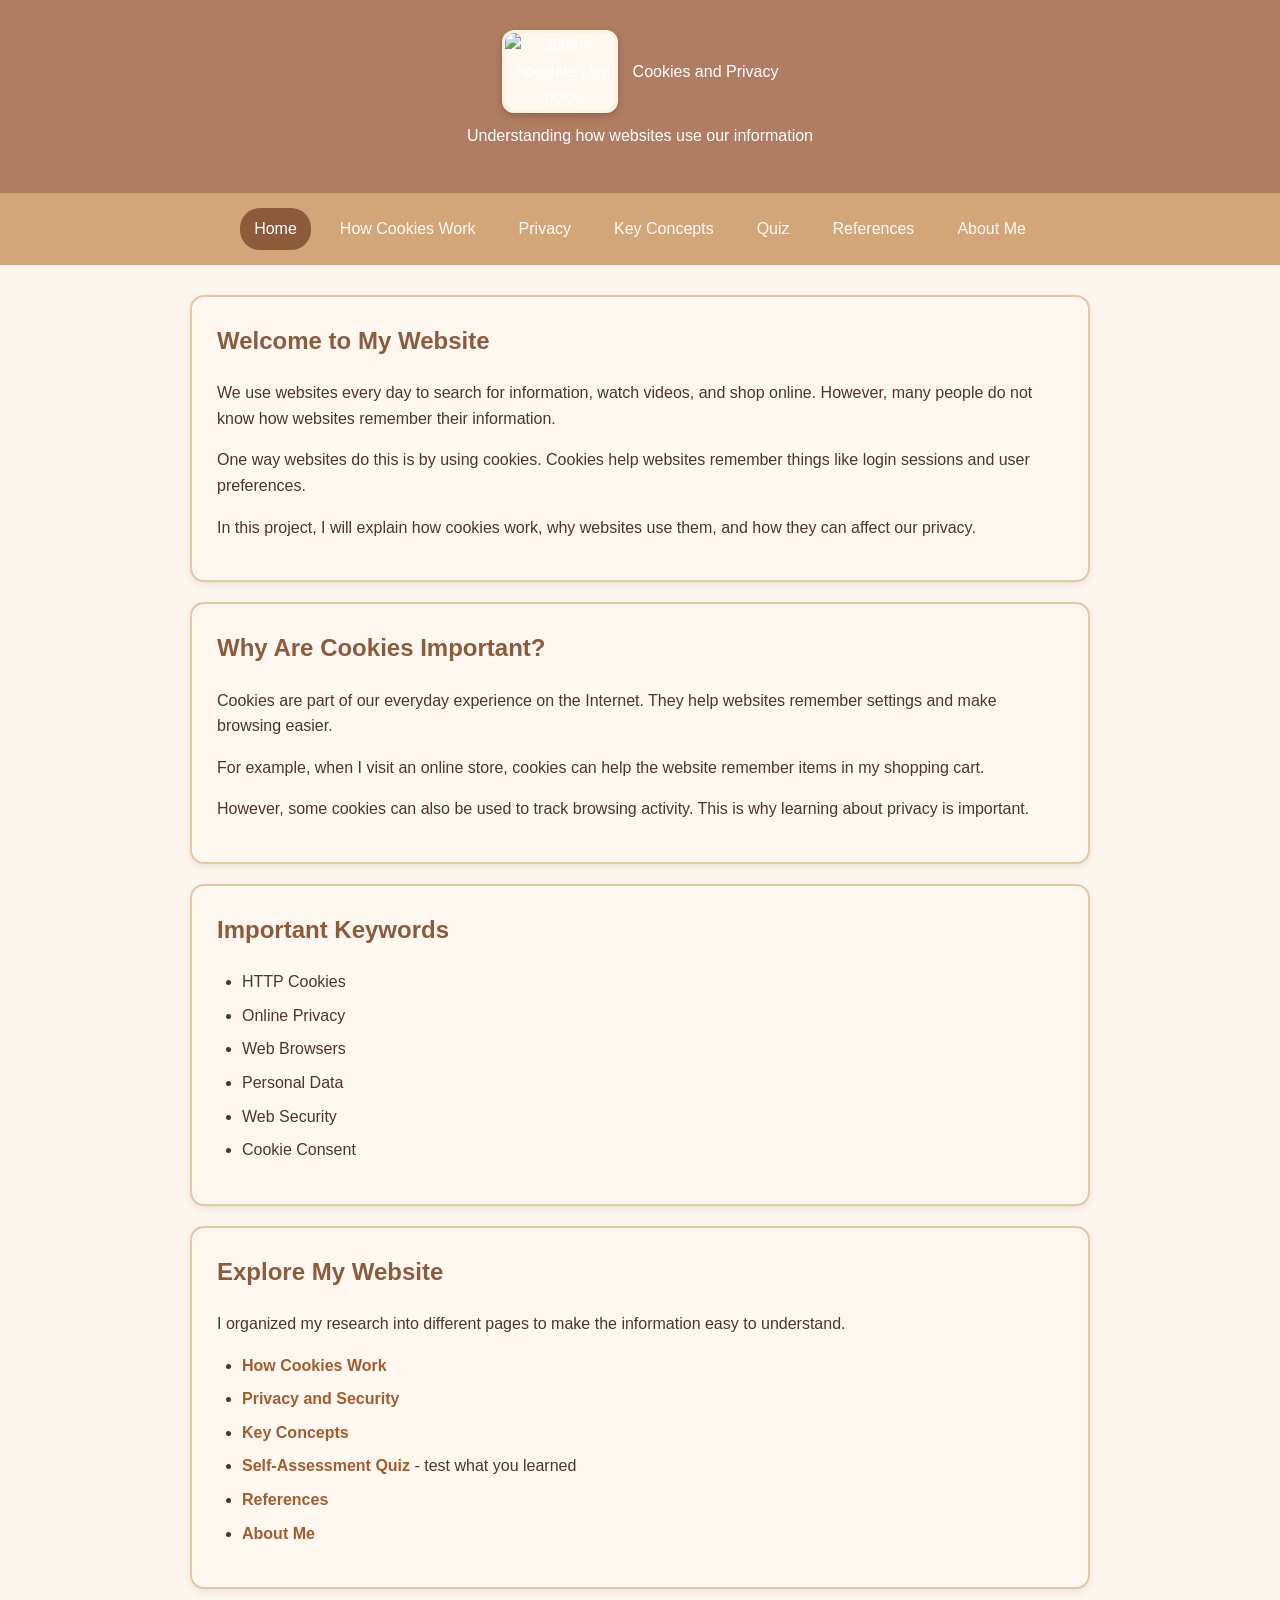
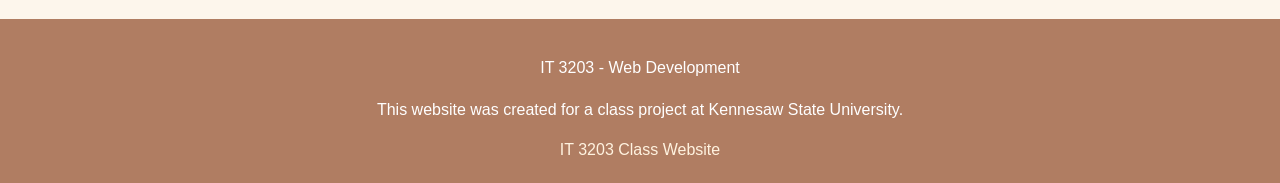
==== commit f7252800: "Fix image source for cookie photo in header" ====
--- a/index.html
+++ b/index.html
@@ -14,9 +14,8 @@
     <header id="site-header">
         <div class="title-row">
             <!-- Cookie photo next to the title (falls back to a local drawing if the photo cannot load) -->
-            <img src="Galleta de chocolate mordida.png"
+            <img src="Galleta_de_chocolate_mordida.png"
                  alt="Bitten chocolate chip cookie" class="title-cookie"
-                 onerror="this.onerror=null; this.src='images/cookie.svg';">
             <h1>Cookies and Privacy</h1>
         </div>
         <p>Understanding how websites use our information</p>
